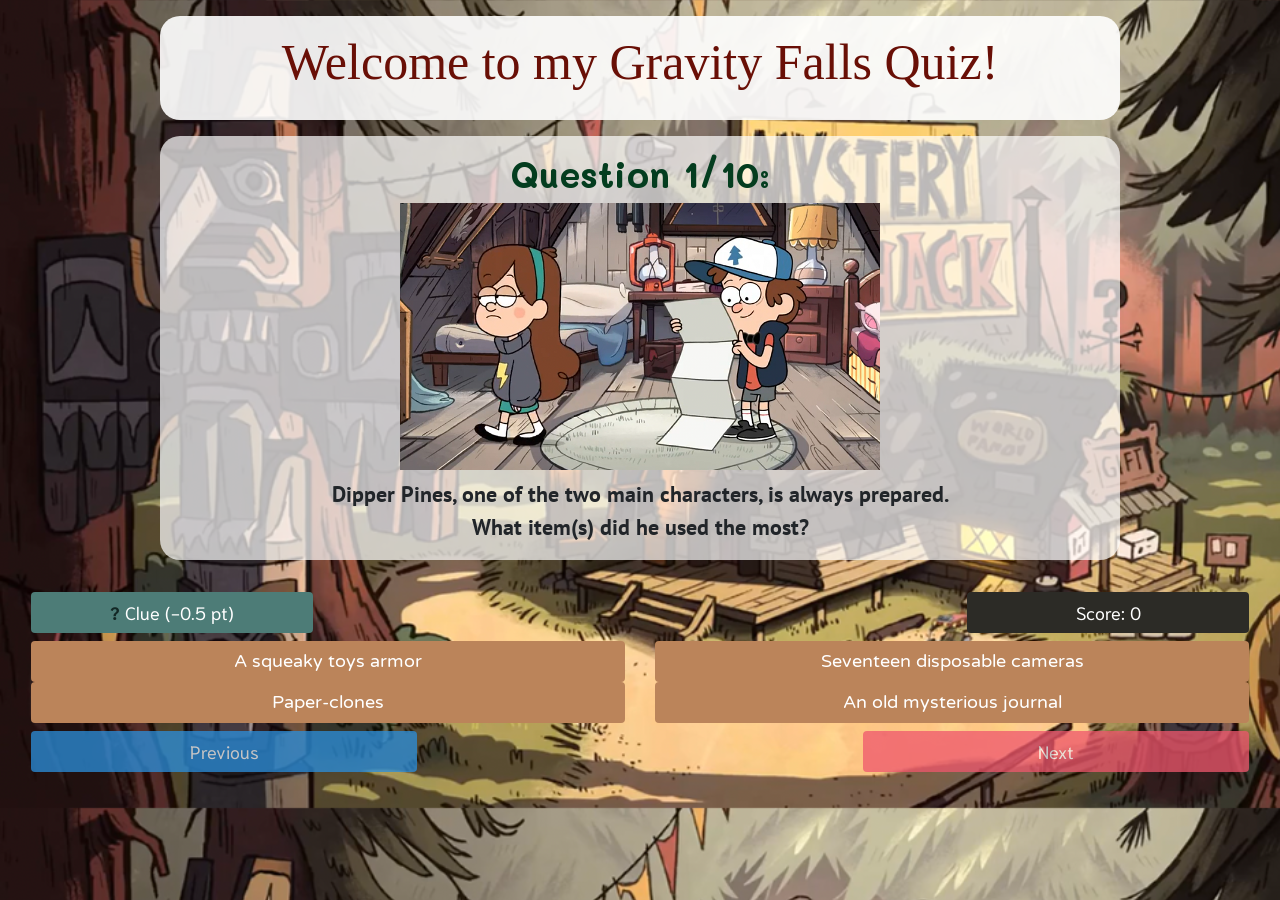
==== index.html @ f77ac0c5 "[bug fixed] img end" ====
<!doctype html>
<html lang="fr">

    <head>
        <!-- Required meta tags -->
        <meta charset="utf-8">
        <meta name="viewport" content="width=device-width, initial-scale=1, shrink-to-fit=no">

        <!-- Bootstrap CSS -->
        <link rel="stylesheet" href="https://stackpath.bootstrapcdn.com/bootstrap/4.1.3/css/bootstrap.min.css" integrity="sha384-MCw98/SFnGE8fJT3GXwEOngsV7Zt27NXFoaoApmYm81iuXoPkFOJwJ8ERdknLPMO" crossorigin="anonymous">


        <!-- FontAwesome CSS -->
        <link rel="stylesheet" href="https://use.fontawesome.com/releases/v5.4.2/css/all.css" integrity="sha384-/rXc/GQVaYpyDdyxK+ecHPVYJSN9bmVFBvjA/9eOB+pb3F2w2N6fc5qB9Ew5yIns" crossorigin="anonymous">

        <!-- jQuery -->
        <script src="https://ajax.googleapis.com/ajax/libs/jquery/3.3.1/jquery.min.js"></script>
        <script src="https://stackpath.bootstrapcdn.com/bootstrap/4.1.3/js/bootstrap.min.js" integrity="sha384-ChfqqxuZUCnJSK3+MXmPNIyE6ZbWh2IMqE241rYiqJxyMiZ6OW/JmZQ5stwEULTy" crossorigin="anonymous"></script>

        <!-- Fonts -->
        <link href="https://fonts.googleapis.com/css?family=Mali:400,700|Niramit|PT+Sans|Permanent+Marker|Varela+Round" rel="stylesheet"> 


        <title>Quiz</title>

        <!-- Files -->
        <script src='assets/json/listQuestions.json' type="text/javascript"></script>
        <link rel="stylesheet" type="text/css" href="assets/css/quizz.css">

    </head>

    <body class="px-3">
        
        <div class="container-fluid my-3">
            <div class="row">
                <div class="col-md-12 mb-3 px-4">
                    
                    <div id="containerTitle" class="mb-3 px-4 pt-3 pb-1 whiteback">
                        <h1 class="p-0 mb-4">Welcome to my Gravity Falls Quiz!</h1>
                    </div>
                
                    <div id="containerQuest" class="px-4 pt-3 whiteback">
                        <h2 class="p-0">Question <span id="numberquest">0</span>/<span id="totalquest">0</span>:</h2>

                        <img id="imgQuest" src="img/Quest0.png">

                        <p class="pt-2 pb-3"><span id="question">Do you like Gravity Falls?</span></p>
                    </div>
                </div>

                <div class="col-sm-3 mb-2">
                    <button id="btnClue" class="btn"><span id="questionmark">?</span> Clue <span id="clueCost">(-0.5 pt)</span></button>
                </div>
                <div class="col-sm-6 mb-2">
                    <p id="clue" class="p-2 m-0">It's not the last one.</p>
                </div>
                <div class="col-sm-3 mb-2">
                    <button id="btnScore" class="btn" data-toggle="modal" data-target="#modalScore">Score: <span id="currentScore">0</span></button>
                </div>
            
                <div class="col-sm-6">
                    <button id="answer1" class="answer btn def">Yes</button>
                </div>
                <div class="col-sm-6">
                    <button id="answer2" class="answer btn def">Definitely</button>
                </div>
                <div class="col-sm-6">
                    <button id="answer3" class="answer btn def">Absolutely</button>
                </div>
                <div class="col-sm-6">
                    <button id="answer4" class="answer btn def">I prefer Steven Universe</button>
                </div>

                <div class="col-sm-4 mt-2">
                    <button id="prev" class="btn">Previous</button>
                </div>
                <div class="col-sm-4 mt-2">
                    <button id="explain" class="btn" onclick="showExpl()">Explanation</button>
                </div>
                <div class="col-sm-4 mt-2">
                    <button id="next" class="btn">Next</button>
                    <button id="end" disabled="true" class="btn" data-toggle="modal" data-target="#modalEnd">
                        End
                    </button>
                </div>

            </div>
        </div>

        <div class="modal fade" id="modalScore" tabindex="-1" role="dialog" aria-labelledby="exampleModalScore" aria-hidden="true">
            <div class="modal-dialog modal-lg" role="document">
                <div class="modal-content">
                    <div class="modal-header">
                        <h3 class="modal-title" id="exampleModalScore">Do you wish to know more about your score?</h3>
                        <button type="button" class="close" data-dismiss="modal" aria-label="Close">
                            <span aria-hidden="true">&times;</span>
                        </button>
                    </div>
                    <div class="modal-body">
                        <div id="detailedScore"></div>
                        <div class="modal-footer mt-3">
                            <button type="button" class="btn btnMod" data-dismiss="modal">Go back to the quiz</button>
                        </div>
                    </div>
                </div>
            </div>
        </div>

        <div class="modal fade" id="modalExpl" tabindex="-1" role="dialog" aria-labelledby="exampleModalExpl" aria-hidden="true">
            <div class="modal-dialog modal-lg" role="document">
                <div class="modal-content">
                    <div class="modal-header">
                        <h3 class="modal-title" id="exampleModalExpl">The answer is: <span id="explRightAns"></span><span id="gotItRight"></span></h3>
                        <button type="button" class="close" data-dismiss="modal" aria-label="Close">
                            <span aria-hidden="true">&times;</span>
                        </button>
                    </div>
                    <div class="modal-body">
                        <div class="card mb-2">
                            <img id="explImg" class="card-img-top" src="./img/Background.png">
                            <div class="card-body">
                                <div id="explQuote" class="card-text text-muted">Put here some quote that goes with the picture</div>
                            </div>
                        </div>
                        <div id="explText">Here goes some explanation about the answer.</div>

                        <div class="modal-footer mt-3">
                            <button id="explNext" type="button" class="btn btnMod" data-dismiss="modal">Go to the next question</button>
                        </div>
                    </div>
                </div>
            </div>
        </div>

        <div class="modal fade" id="modalEnd" tabindex="-1" role="dialog" aria-labelledby="exampleModalEnd" aria-hidden="true">
            <div class="modal-dialog modal-lg" role="document">
                <div class="modal-content">
                    <div class="modal-header">
                        <h3 class="modal-title" id="exampleModalEnd">Congratulations, you completed the quiz!</h3>
                        <button type="button" class="close" data-dismiss="modal" aria-label="Close">
                            <span aria-hidden="true">&times;</span>
                        </button>
                    </div>
                    <div id="bodyEnd" class="modal-body">
                            <img id="imgEnd" src="assets/img/End.png">
                            <div>
                                Your score is <span id="score"></span>/<span id="scoretot"></span><span id="comment"></span>
                            </div>
                            <div class="mt-2">
                                I hope you've enjoyed this quiz!<br>
                                And remember: reality is an illusion, the universe is a hologram, buy gold. BYYYYYYYYYYYYYE!
                            </div>
                        <div class="modal-footer mt-3">
                            <button type="button" class="btn btnMod" data-dismiss="modal" id="tryAgain">Try again?</button>
                        </div>
                    </div>
                </div>
            </div>
        </div>


        <script src="assets/js/quizz.js" type="text/javascript"></script>



    </body>

</html>
---- assets/css/quizz.css ----
body	{
	background-image: url('../img/Background.png');
	background-size: cover;
	padding-bottom: 20px; 
	}


/*Boutons*/
.btn	{
	width: 100%;
	height: 100%;
	color: white;
	word-wrap: break-word;
	white-space: normal;
    font-family: 'Niramit', sans-serif;
}
.btn:disabled 	{
	opacity: 0.75;
}

#btnClue {
	background-color: #4d7c77;
}
#questionmark	{
	font-weight: 900;
	color: #132725;
}
#clue   {
  color: white;
  background-color: #68bdb3;
  font-weight: normal;
  height: 100%;
  border-radius: 5px;
}
#btnScore	{
	background-color: #2c2b26;
}

.answer	{
	font-family: 'Varela Round', sans-serif;
}
.def	{
	background-color: #bb845a;
}

#prev	{
	background-color: #2b90de;
}
#next, #end	{
	background-color: #ef576d;
}

#explain	{
	background-color: #d6d900;
}

/* Title */
.whiteback	{
	border-radius: 20px;
	text-align: center;
}

#containerTitle	{
	background-color: rgba(255,255,255,0.9);
}
h1	{
    font-family: 'Permanent Marker', cursive;
	color: #690f06;
}

/* Question */
#containerQuest	{
	background-color: rgba(255,255,255,0.7);
}
h2	{
	font-family: 'Mali', cursive;
	font-weight: bold;
	color: #043d1f;
}

p 	{
	font-family: 'PT Sans', sans-serif;
}

#question {font-weight: bold;}


/* Modal */
.card	{
	margin: auto;
	width: 75%;
}
.card > img {max-width: 90%; margin: auto;}
.card-body {padding: 0.5rem;}

.btnMod	{
	background-color: #3ca184;
}

#bodyEnd {text-align: center;}

#imgEnd	{
	max-width: 80%;
}


/* Responsive */
@media screen and (min-width: 621px) {
  .whiteback	{
  	width: 80%;
  	margin: auto;
  }
  h1 {font-size: 50px;}
  h2 {font-size: 36px;}
  h3 {font-size: 26px;}
  .whiteback > img {max-width: 70%;}
  p {font-size: 22px;}
  div	{font-size: 16px;}
  .btn	{font-size: 18px;}
  #clue	{font-size: 20px;}
  #explQuote {font-size: 16px;}
}

@media screen and (max-width: 620px) {
  .whiteback	{
  	width: 100%;
  	margin: auto;
  }
  h1 {font-size: 38px;}
  h2 {font-size: 26px;}
  h3 {font-size: 18px;}
  .whiteback > img {max-width: 100%;}
  p {font-size: 15px;}
  .btn	{font-size: 15px;}
  #clue	{font-size: 16px;}
  #explQuote {font-size: 14px;}
}
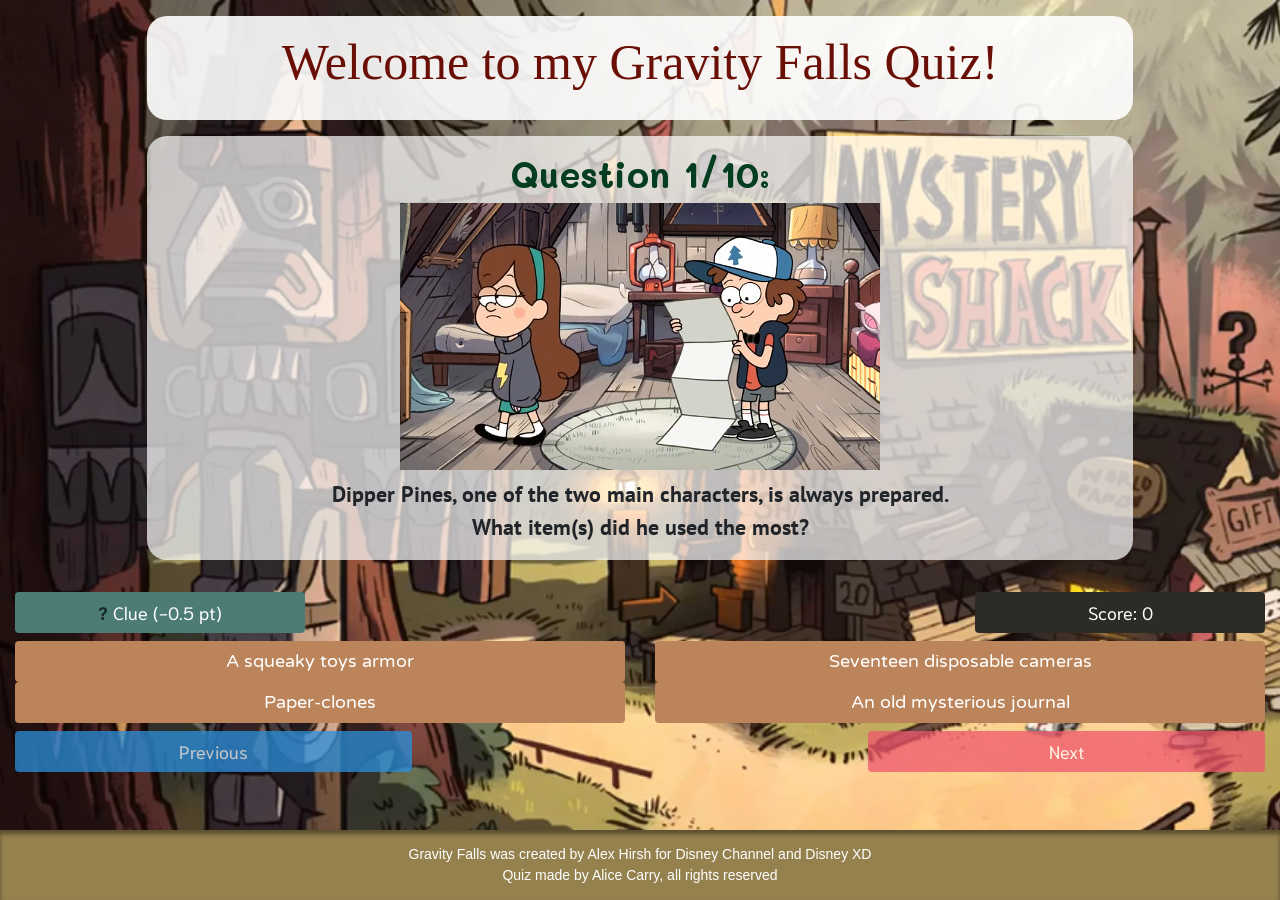
==== commit d6bc629b: "[html/css] footer" ====
--- a/index.html
+++ b/index.html
@@ -9,10 +9,6 @@
         <!-- Bootstrap CSS -->
         <link rel="stylesheet" href="https://stackpath.bootstrapcdn.com/bootstrap/4.1.3/css/bootstrap.min.css" integrity="sha384-MCw98/SFnGE8fJT3GXwEOngsV7Zt27NXFoaoApmYm81iuXoPkFOJwJ8ERdknLPMO" crossorigin="anonymous">
 
-
-        <!-- FontAwesome CSS -->
-        <link rel="stylesheet" href="https://use.fontawesome.com/releases/v5.4.2/css/all.css" integrity="sha384-/rXc/GQVaYpyDdyxK+ecHPVYJSN9bmVFBvjA/9eOB+pb3F2w2N6fc5qB9Ew5yIns" crossorigin="anonymous">
-
         <!-- jQuery -->
         <script src="https://ajax.googleapis.com/ajax/libs/jquery/3.3.1/jquery.min.js"></script>
         <script src="https://stackpath.bootstrapcdn.com/bootstrap/4.1.3/js/bootstrap.min.js" integrity="sha384-ChfqqxuZUCnJSK3+MXmPNIyE6ZbWh2IMqE241rYiqJxyMiZ6OW/JmZQ5stwEULTy" crossorigin="anonymous"></script>
@@ -21,7 +17,7 @@
         <link href="https://fonts.googleapis.com/css?family=Mali:400,700|Niramit|PT+Sans|Permanent+Marker|Varela+Round" rel="stylesheet"> 
 
 
-        <title>Quiz</title>
+        <title>Gravity Falls Quiz</title>
 
         <!-- Files -->
         <script src='assets/json/listQuestions.json' type="text/javascript"></script>
@@ -29,9 +25,9 @@
 
     </head>
 
-    <body class="px-3">
+    <body>
         
-        <div class="container-fluid my-3">
+        <div class="container-fluid py-3">
             <div class="row">
                 <div class="col-md-12 mb-3 px-4">
                     
@@ -79,7 +75,7 @@
                 </div>
                 <div class="col-sm-4 mt-2">
                     <button id="next" class="btn">Next</button>
-                    <button id="end" disabled="true" class="btn" data-toggle="modal" data-target="#modalEnd">
+                    <button id="end" disabled="true" class="btn">
                         End
                     </button>
                 </div>
@@ -87,6 +83,17 @@
             </div>
         </div>
 
+
+        <footer>
+            <div style="margin: auto;">
+                Gravity Falls was created by Alex Hirsh for Disney Channel and Disney XD<br>
+                Quiz made by Alice Carry, all rights reserved
+            </div>
+        </footer>
+
+
+
+        <!-- Modal contenant les scores -->
         <div class="modal fade" id="modalScore" tabindex="-1" role="dialog" aria-labelledby="exampleModalScore" aria-hidden="true">
             <div class="modal-dialog modal-lg" role="document">
                 <div class="modal-content">
@@ -106,6 +113,8 @@
             </div>
         </div>
 
+        
+        <!-- Modal contenant les explications aux questions -->
         <div class="modal fade" id="modalExpl" tabindex="-1" role="dialog" aria-labelledby="exampleModalExpl" aria-hidden="true">
             <div class="modal-dialog modal-lg" role="document">
                 <div class="modal-content">
@@ -132,6 +141,7 @@
             </div>
         </div>
 
+        <!-- Modal affichée à la fin -->
         <div class="modal fade" id="modalEnd" tabindex="-1" role="dialog" aria-labelledby="exampleModalEnd" aria-hidden="true">
             <div class="modal-dialog modal-lg" role="document">
                 <div class="modal-content">
@@ -160,9 +170,6 @@
 
 
         <script src="assets/js/quizz.js" type="text/javascript"></script>
-
-
-
     </body>
 
 </html>
--- a/assets/css/quizz.css
+++ b/assets/css/quizz.css
@@ -1,8 +1,12 @@
 body	{
 	background-image: url('../img/Background.png');
 	background-size: cover;
-	padding-bottom: 20px; 
-	}
+	padding-bottom: 100px; 
+	
+    box-sizing: border-box;
+    position: relative;
+    min-height: 100vh;
+}
 
 
 /*Boutons*/
@@ -54,6 +58,7 @@
 	background-color: #d6d900;
 }
 
+
 /* Title */
 .whiteback	{
 	border-radius: 20px;
@@ -67,6 +72,7 @@
     font-family: 'Permanent Marker', cursive;
 	color: #690f06;
 }
+
 
 /* Question */
 #containerQuest	{
@@ -84,6 +90,22 @@
 
 #question {font-weight: bold;}
 
+
+/* Footer */
+footer {
+	background-color: #94814e;
+	color: white;
+	box-shadow: inset 0px 4px 4px rgba(0, 0, 0, 0.4);
+
+	text-align: center;
+	display: flex;
+	align-items: center;
+
+	position: absolute;
+	height: 70px;
+	bottom: 0;
+    width: 100%;
+}
 
 /* Modal */
 .card	{
@@ -119,6 +141,7 @@
   .btn	{font-size: 18px;}
   #clue	{font-size: 20px;}
   #explQuote {font-size: 16px;}
+  footer div {font-size: 14px;}
 }
 
 @media screen and (max-width: 620px) {
@@ -134,6 +157,7 @@
   .btn	{font-size: 15px;}
   #clue	{font-size: 16px;}
   #explQuote {font-size: 14px;}
+  footer div {font-size: 12px;}
 }
 
 
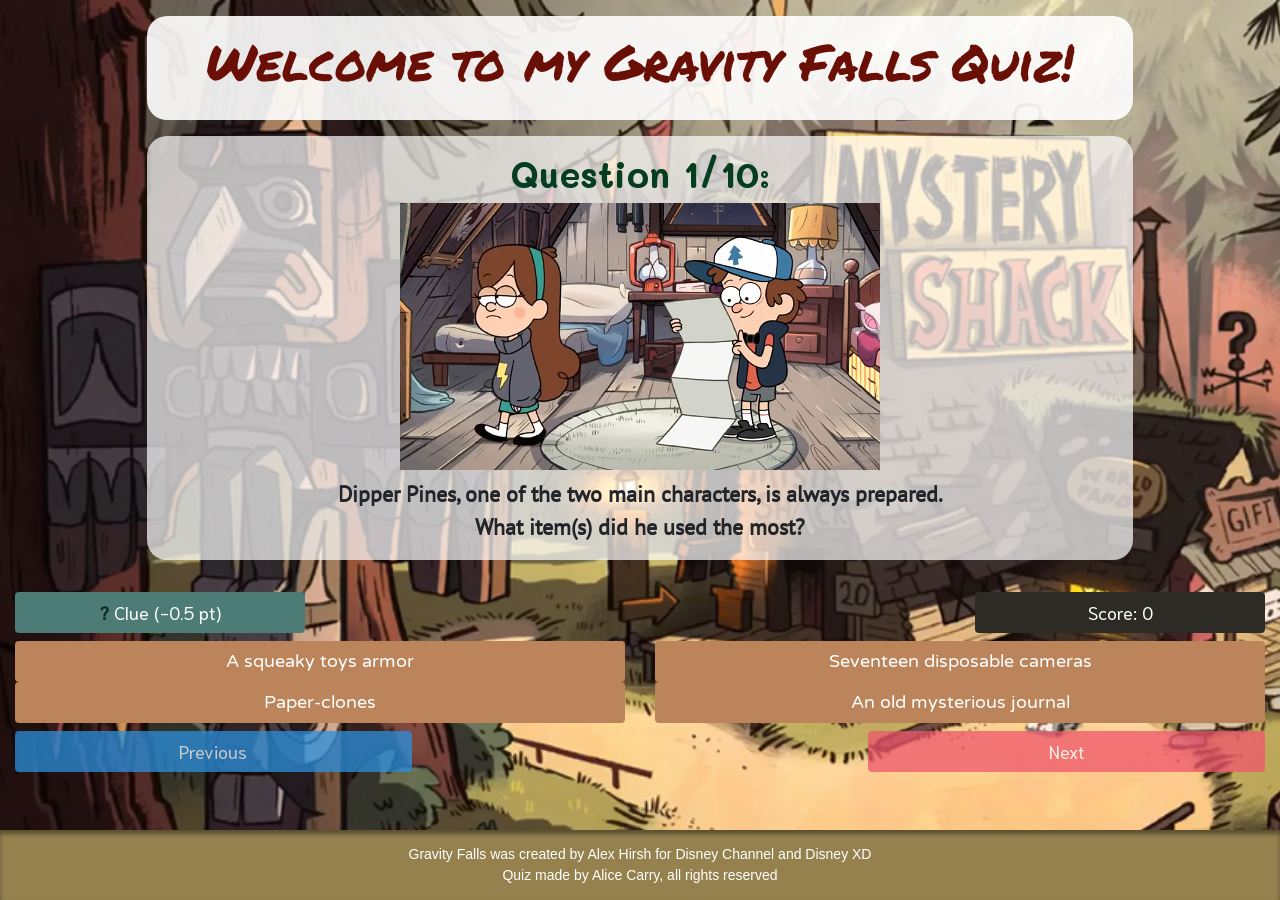
==== commit 93e56453: "[css] import des polices en local" ====
--- a/index.html
+++ b/index.html
@@ -7,21 +7,18 @@
         <meta name="viewport" content="width=device-width, initial-scale=1, shrink-to-fit=no">
 
         <!-- Bootstrap CSS -->
-        <link rel="stylesheet" href="https://stackpath.bootstrapcdn.com/bootstrap/4.1.3/css/bootstrap.min.css" integrity="sha384-MCw98/SFnGE8fJT3GXwEOngsV7Zt27NXFoaoApmYm81iuXoPkFOJwJ8ERdknLPMO" crossorigin="anonymous">
+        <link rel="stylesheet" href="assets/css/bootstrap.min.css" >
 
         <!-- jQuery -->
-        <script src="https://ajax.googleapis.com/ajax/libs/jquery/3.3.1/jquery.min.js"></script>
-        <script src="https://stackpath.bootstrapcdn.com/bootstrap/4.1.3/js/bootstrap.min.js" integrity="sha384-ChfqqxuZUCnJSK3+MXmPNIyE6ZbWh2IMqE241rYiqJxyMiZ6OW/JmZQ5stwEULTy" crossorigin="anonymous"></script>
-
-        <!-- Fonts -->
-        <link href="https://fonts.googleapis.com/css?family=Mali:400,700|Niramit|PT+Sans|Permanent+Marker|Varela+Round" rel="stylesheet"> 
+        <script src="assets/js/jquery.js"></script>
+        <script src="assets/js/bootstrap.min.js"></script>
 
 
         <title>Gravity Falls Quiz</title>
 
         <!-- Files -->
         <script src='assets/json/listQuestions.json' type="text/javascript"></script>
-        <link rel="stylesheet" type="text/css" href="assets/css/quizz.css">
+        <link rel="stylesheet" type="text/css" href="assets/css/quiz.css">
 
     </head>
 
@@ -38,7 +35,7 @@
                     <div id="containerQuest" class="px-4 pt-3 whiteback">
                         <h2 class="p-0">Question <span id="numberquest">0</span>/<span id="totalquest">0</span>:</h2>
 
-                        <img id="imgQuest" src="img/Quest0.png">
+                        <img id="imgQuest" src="assets/img/Quest-Opening.png">
 
                         <p class="pt-2 pb-3"><span id="question">Do you like Gravity Falls?</span></p>
                     </div>
@@ -126,7 +123,7 @@
                     </div>
                     <div class="modal-body">
                         <div class="card mb-2">
-                            <img id="explImg" class="card-img-top" src="./img/Background.png">
+                            <img id="explImg" class="card-img-top" src="./assets/img/Background.png">
                             <div class="card-body">
                                 <div id="explQuote" class="card-text text-muted">Put here some quote that goes with the picture</div>
                             </div>
@@ -169,7 +166,7 @@
         </div>
 
 
-        <script src="assets/js/quizz.js" type="text/javascript"></script>
+        <script src="assets/js/quiz.js" type="text/javascript"></script>
     </body>
 
 </html>
--- a/assets/css/quiz.css
+++ b/assets/css/quiz.css
@@ -0,0 +1,188 @@
+body	{
+	background-image: url('../img/Background.png');
+	background-size: cover;
+	padding-bottom: 100px; 
+	
+    box-sizing: border-box;
+    position: relative;
+    min-height: 100vh;
+}
+
+
+
+/******* Fonts *******/
+
+@font-face {
+	font-family: MaliBold;
+	src: url('../fonts/Mali/Mali-Bold.ttf');
+}
+
+@font-face {
+	font-family: Niramit;
+	src: url('../fonts/Niramit/Niramit-Regular.ttf');
+}
+@font-face {
+	font-family: PermanentMarker;
+	src: url('../fonts/Permanent_Marker/PermanentMarker-Regular.ttf');
+}
+@font-face {
+	font-family: PT_Sans;
+	src: url('../fonts/PT_Sans/PTSans-Regular.ttf');
+}
+@font-face {
+	font-family: Varela_Round;
+	src: url('../fonts/Varela_Round/VarelaRound-Regular.ttf');
+}
+
+
+/******* Buttons *******/
+.btn	{
+	width: 100%;
+	height: 100%;
+	color: white;
+	word-wrap: break-word;
+	white-space: normal;
+    font-family: 'Niramit', sans-serif;
+}
+.btn:disabled 	{
+	opacity: 0.75;
+}
+
+#btnClue {
+	background-color: #4d7c77;
+}
+#questionmark	{
+	font-weight: 900;
+	color: #132725;
+}
+#clue   {
+  color: white;
+  background-color: #68bdb3;
+  font-weight: normal;
+  height: 100%;
+  border-radius: 5px;
+}
+#btnScore	{
+	background-color: #2c2b26;
+}
+
+.answer	{
+	font-family: 'Varela_Round', sans-serif;
+}
+.def	{
+	background-color: #bb845a;
+}
+
+#prev	{
+	background-color: #2b90de;
+}
+#next, #end	{
+	background-color: #ef576d;
+}
+
+#explain	{
+	background-color: #d6d900;
+}
+
+
+/******* Title *******/
+.whiteback	{
+	border-radius: 20px;
+	text-align: center;
+}
+
+#containerTitle	{
+	background-color: rgba(255,255,255,0.9);
+}
+h1	{
+    font-family: 'PermanentMarker', cursive;
+	color: #690f06;
+}
+
+
+/******* Question *******/
+#containerQuest	{
+	background-color: rgba(255,255,255,0.7);
+}
+h2	{
+	font-family: 'MaliBold', cursive;
+	color: #043d1f;
+}
+
+p 	{
+	font-family: 'PT_Sans', sans-serif;
+}
+
+#question {font-weight: bold;}
+
+
+/******* Footer *******/
+footer {
+	background-color: #94814e;
+	color: white;
+	box-shadow: inset 0px 4px 4px rgba(0, 0, 0, 0.4);
+
+	text-align: center;
+	display: flex;
+	align-items: center;
+
+	position: absolute;
+	height: 70px;
+	bottom: 0;
+    width: 100%;
+}
+
+/******* Modal *******/
+.card	{
+	margin: auto;
+	width: 75%;
+}
+.card > img {max-width: 90%; margin: auto;}
+.card-body {padding: 0.5rem;}
+
+.btnMod	{
+	background-color: #3ca184;
+}
+
+#bodyEnd {text-align: center;}
+
+#imgEnd	{
+	max-width: 80%;
+}
+
+
+/******* Responsive *******/
+@media screen and (min-width: 621px) {
+  .whiteback	{
+  	width: 80%;
+  	margin: auto;
+  }
+  h1 {font-size: 50px;}
+  h2 {font-size: 36px;}
+  h3 {font-size: 26px;}
+  .whiteback > img {max-width: 70%;}
+  p {font-size: 22px;}
+  div	{font-size: 16px;}
+  .btn	{font-size: 18px;}
+  #clue	{font-size: 20px;}
+  #explQuote {font-size: 16px;}
+  footer div {font-size: 14px;}
+}
+
+@media screen and (max-width: 620px) {
+  .whiteback	{
+  	width: 100%;
+  	margin: auto;
+  }
+  h1 {font-size: 38px;}
+  h2 {font-size: 26px;}
+  h3 {font-size: 18px;}
+  .whiteback > img {max-width: 100%;}
+  p {font-size: 15px;}
+  .btn	{font-size: 15px;}
+  #clue	{font-size: 16px;}
+  #explQuote {font-size: 14px;}
+  footer div {font-size: 12px;}
+}
+
+
